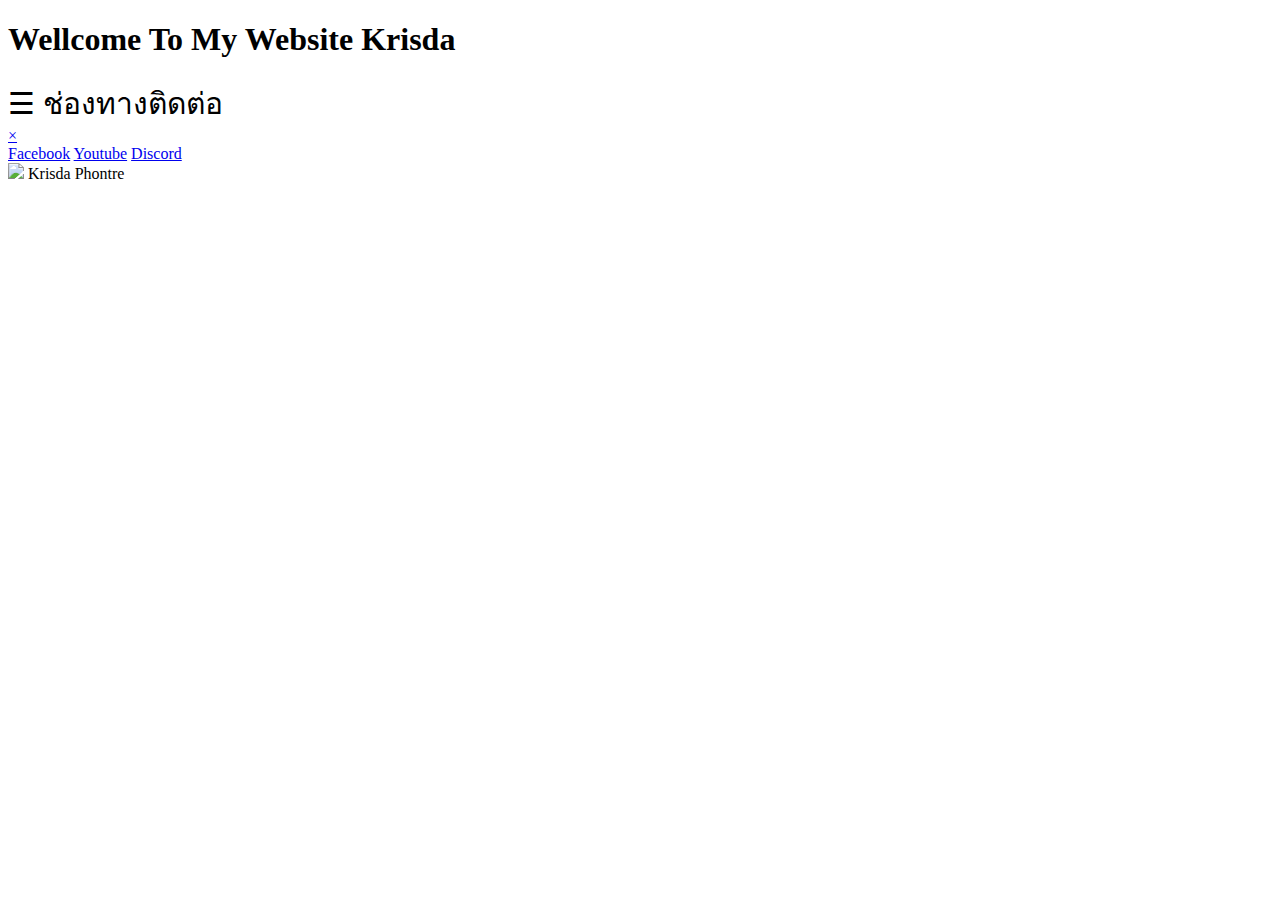
==== My Website/index.html @ 98fb4bca "Create index.html" ====
<!DOCTYPE html>
<html lang="en">
<head>
    <meta charset="UTF-8">
    <meta name="viewport" content="width=device-width, initial-scale=1.0">
    <link rel="stylesheet" href="style.css">
    <link rel="icon" href="./3135715.png">
    <link rel="stylesheet" href="https://cdnjs.cloudflare.com/ajax/libs/font-awesome/4.7.0/css/font-awesome.min.css">
    <title>Krisda Website</title>
</head>
<body>  
    <div class="Wellcome">
        
        <div class="container" onclick="myFunction(this)">
            <div class="bar1"></div>
            <div class="bar2"></div>
            <div class="bar3"></div>
        </div> 
        <h1>Wellcome To My Website Krisda</h1>
    </div>
    
    <span class="text1" style="font-size:30px;cursor:pointer" onclick="openNav()">&#9776; ช่องทางติดต่อ</span>
    <div id="myNav" class="overlay">
        <a href="javascript:void(0)" class="closebtn" onclick="closeNav()">&times;</a>
        <div class="overlay-content">
          <a href="https://web.facebook.com/?_rdc=1&_rdr">Facebook</a>
          <a href="https://www.youtube.com/channel/UCYQKe6khkChIYQjK4Zt1BHQ">Youtube</a>
          <a href="https://discord.com/channels/1103955334093090826/1103984542668308541">Discord</a>
        </div>
        
    </div>

    <div id="mylink" class="icon-bar">
        <div id="Profile">
            <img src="https://s3-us-west-2.amazonaws.com/harriscarney/images/150x150.png"/>
            <span>Krisda Phontre</span>
          </div>
    </div>
<script src="script.js">
</script>
</body>
</html>
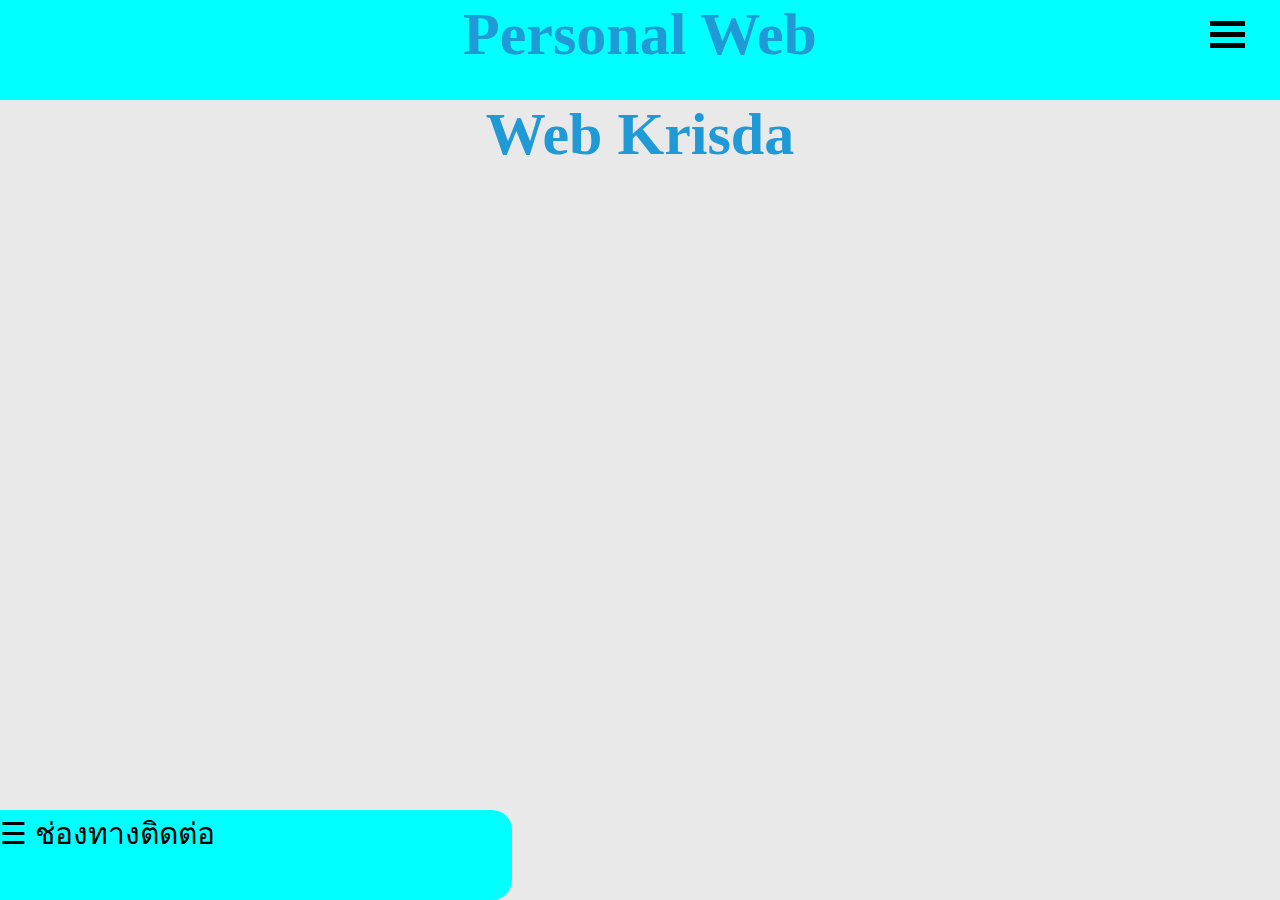
==== commit b3d632ca: "Update index.html" ====
--- a/My Website/index.html
+++ b/My Website/index.html
@@ -8,7 +8,7 @@
     <link rel="stylesheet" href="https://cdnjs.cloudflare.com/ajax/libs/font-awesome/4.7.0/css/font-awesome.min.css">
     <title>Krisda Website</title>
 </head>
-<body>  
+<body background="/My Website/landscape_art_road_127350_1920x1080.jpg">  
     <div class="Wellcome">
         
         <div class="container" onclick="myFunction(this)">
@@ -16,8 +16,9 @@
             <div class="bar2"></div>
             <div class="bar3"></div>
         </div> 
-        <h1>Wellcome To My Website Krisda</h1>
+        <h1>Personal Web</h1>
     </div>
+    
     
     <span class="text1" style="font-size:30px;cursor:pointer" onclick="openNav()">&#9776; ช่องทางติดต่อ</span>
     <div id="myNav" class="overlay">
@@ -29,13 +30,18 @@
         </div>
         
     </div>
-
+    
     <div id="mylink" class="icon-bar">
         <div id="Profile">
             <img src="https://s3-us-west-2.amazonaws.com/harriscarney/images/150x150.png"/>
             <span>Krisda Phontre</span>
           </div>
     </div>
+    <div>
+        <h1 class="h">
+            Web Krisda
+        </h1>
+    </div>
 <script src="script.js">
 </script>
 </body>
--- a/My Website/style.css
+++ b/My Website/style.css
@@ -0,0 +1,177 @@
+* {
+  box-sizing: border-box;
+}
+
+.Wellcome {
+    background-color: aqua;
+    width: 100%;
+    height: 100px;
+    border-radius: 0px;
+}
+
+h1 {
+    font-size: 60px;
+    color: #209ad6;
+    margin: 0;
+    text-align: center;
+
+}
+
+.icon-bar {
+  position: fixed;
+    margin: 3rem 20px;
+    width: 12%;
+    height: 50%;
+    background-color: #555;
+    overflow: auto;
+    border-radius: 10px;
+    display: none;
+    right: 0;
+  }
+
+  .overlay {
+    height: 100%;
+    width: 100%;
+    display: none;
+    position: fixed;
+    z-index: 1;
+    top: 0;
+    left: 0;
+    background-color: rgb(0,0,0);
+    background-color: rgba(0,0,0, 0.9);
+  }
+  
+  .overlay-content {
+    position: relative;
+    top: 25%;
+    width: 100%;
+    text-align: center;
+    margin-top: 30px;
+  }
+  
+  .overlay a {
+    padding: 8px;
+    text-decoration: none;
+    font-size: 36px;
+    color: #818181;
+    display: block;
+    transition: 0.3s;
+  }
+  
+  .overlay a:hover, .overlay a:focus {
+    color: #f1f1f1;
+  }
+  
+  .overlay .closebtn {
+    position: absolute;
+    top: 20px;
+    right: 45px;
+    font-size: 60px;
+  }
+  
+  @media screen and (max-height: 450px) {
+    .overlay a {font-size: 20px}
+    .overlay .closebtn {
+    font-size: 40px;
+    top: 15px;
+    right: 35px;
+    }
+  }
+
+  p {
+    transition: 0.4s;
+    width: 500px;
+}
+#mylink {
+    display: none;
+}
+
+.container {
+  margin: 15px;
+    display: inline-block;
+    cursor: pointer;
+    position: fixed;
+    top: auto;
+    right: 20px;
+}
+
+.bar1, .bar2, .bar3 {
+    width: 35px;
+    height: 5px;
+    background-color: black;
+    margin: 6px 0;
+    transition: 0.4s;
+    
+}
+.change .bar1 {
+    transform:translate(0, 11px) rotate(-45deg);
+}
+
+.change .bar2 {
+    opacity: 0;
+}
+.change .bar3 {
+    transform:translate(0, -11px) rotate(45deg);
+}
+
+.text1 {
+  width: 40%;
+  height: 10%;
+  background-color: aqua;
+  position: fixed;
+  bottom: 0;
+  left: 0;
+  right: 0;
+  border-bottom-right-radius: 20px;
+  border-top-right-radius: 20px;
+}
+
+@import url(https://fonts.googleapis.com/css?family=Oswald:300);
+@import url(https://fonts.googleapis.com/css?family=Abel);
+
+body {
+  margin: 0;
+  overflow: hidden;
+  background: #E9E9E9;
+}
+
+#Profile {
+  position: absolute;
+  margin: auto;
+  top: 0; right: 0; bottom: 60%; left: 0;
+  width: 150px; height: 150px;
+  border-radius: 150px;
+}
+
+#Profile:before {
+  content: '';
+  position: absolute;
+  top: -8px; left: -8px;
+  width: 162px; height: 162px;
+  border-radius: 162px;
+  border: 2px solid #BCBCBC;
+}
+
+#Profile:after {
+  content: '';
+  position: absolute;
+  top: -13px; left: -13px;
+  width: 172px; height: 172px;
+  border-radius: 172px;
+  border: 2px solid #FF9900;
+}
+
+#Profile img {
+  border-radius: 150px;
+}
+
+#Profile span {
+  position: absolute;
+  bottom: -70px;
+  display: block;
+  width: 150px;
+  text-align: center;
+  font-family: 'Oswald';
+  color: #fff;
+  font-size: 25px;
+}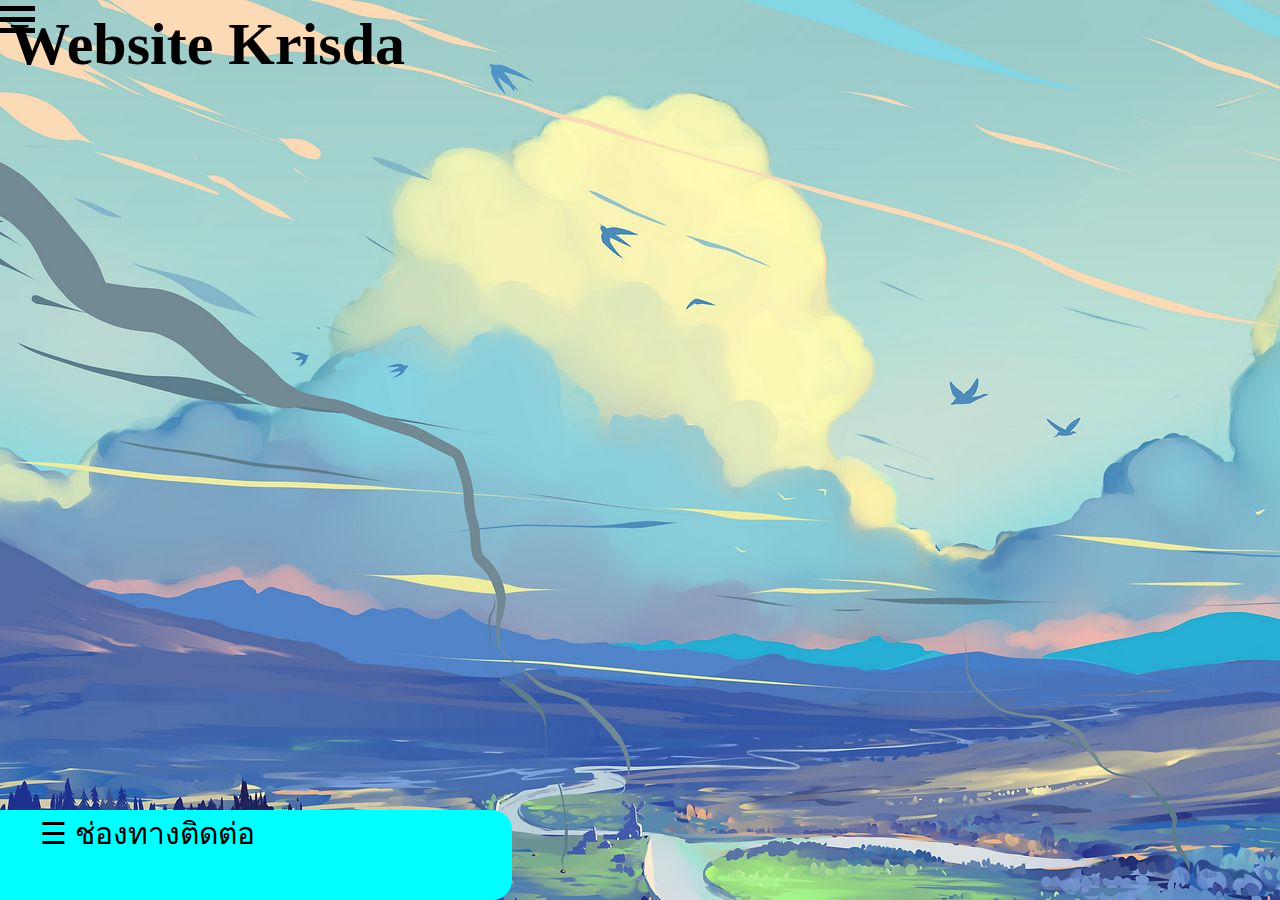
==== commit 72040528: "Update index.html" ====
--- a/My Website/index.html
+++ b/My Website/index.html
@@ -9,18 +9,19 @@
     <title>Krisda Website</title>
 </head>
 <body background="/My Website/landscape_art_road_127350_1920x1080.jpg">  
-    <div class="Wellcome">
-        
-        <div class="container" onclick="myFunction(this)">
+    <div class="logo">
+        <h1>Website Krisda</h1>
+    </div>
+        <div class="content" onclick="myFunction(this)">
             <div class="bar1"></div>
             <div class="bar2"></div>
             <div class="bar3"></div>
-        </div> 
-        <h1>Personal Web</h1>
+        </div>
+    <div class="text1">
+        <div style="font-size:30px;cursor:pointer" onclick="openNav()">
+            <ul>&#9776; ช่องทางติดต่อ</ul>
+        </div>
     </div>
-    
-    
-    <span class="text1" style="font-size:30px;cursor:pointer" onclick="openNav()">&#9776; ช่องทางติดต่อ</span>
     <div id="myNav" class="overlay">
         <a href="javascript:void(0)" class="closebtn" onclick="closeNav()">&times;</a>
         <div class="overlay-content">
@@ -30,17 +31,12 @@
         </div>
         
     </div>
-    
-    <div id="mylink" class="icon-bar">
-        <div id="Profile">
-            <img src="https://s3-us-west-2.amazonaws.com/harriscarney/images/150x150.png"/>
-            <span>Krisda Phontre</span>
-          </div>
-    </div>
-    <div>
-        <h1 class="h">
-            Web Krisda
-        </h1>
+    <div id="mylink" class="container">
+        <div >
+            <div id="Profile">
+                <img src="https://s3-us-west-2.amazonaws.com/harriscarney/images/150x150.png"/>
+            </div>
+        </div>
     </div>
 <script src="script.js">
 </script>
--- a/My Website/style.css
+++ b/My Website/style.css
@@ -1,32 +1,33 @@
 * {
-  box-sizing: border-box;
+  margin: 0;
 }
 
 .Wellcome {
     background-color: aqua;
     width: 100%;
     height: 100px;
-    border-radius: 0px;
+    border-radius: 30px;
 }
 
-h1 {
+h1{
     font-size: 60px;
-    color: #209ad6;
+    color:black;
     margin: 0;
-    text-align: center;
+    position: fixed;
+    left: 10px;
+    top: 10px;
 
 }
-
 .icon-bar {
   position: fixed;
-    margin: 3rem 20px;
-    width: 12%;
-    height: 50%;
-    background-color: #555;
-    overflow: auto;
-    border-radius: 10px;
-    display: none;
-    right: 0;
+  margin: 10px;
+  width: 12%;
+  height: 800px;
+  background-color: #5FBDFF;
+  overflow: auto;
+  border-radius: 10px;
+  display: none;
+  right: 0;
   }
 
   .overlay {
@@ -91,7 +92,7 @@
     display: inline-block;
     cursor: pointer;
     position: fixed;
-    top: auto;
+    top: 10px;
     right: 20px;
 }
 
@@ -121,19 +122,12 @@
   position: fixed;
   bottom: 0;
   left: 0;
-  right: 0;
   border-bottom-right-radius: 20px;
   border-top-right-radius: 20px;
 }
 
 @import url(https://fonts.googleapis.com/css?family=Oswald:300);
 @import url(https://fonts.googleapis.com/css?family=Abel);
-
-body {
-  margin: 0;
-  overflow: hidden;
-  background: #E9E9E9;
-}
 
 #Profile {
   position: absolute;
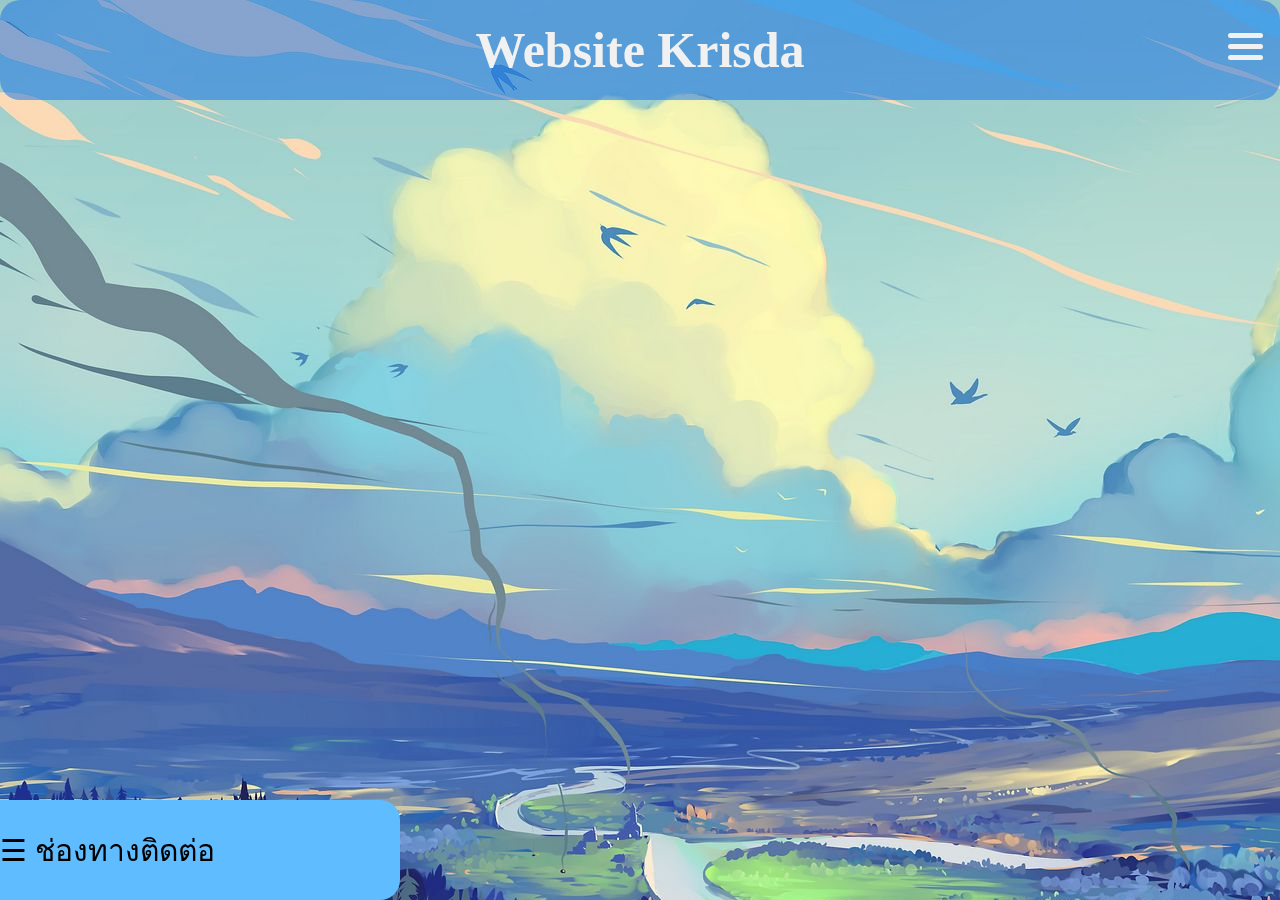
==== commit a007bd3c: "Merge branch 'main' of https://github.com/KrisdaPhontre/KrisdaPhontre.github002.io" ====
--- a/My Website/index.html
+++ b/My Website/index.html
@@ -12,7 +12,7 @@
     <div class="logo">
         <h1>Website Krisda</h1>
     </div>
-        <div class="content" onclick="myFunction(this)">
+        <div class="content" onclick="myFunctions(this)">
             <div class="bar1"></div>
             <div class="bar2"></div>
             <div class="bar3"></div>
@@ -25,17 +25,19 @@
     <div id="myNav" class="overlay">
         <a href="javascript:void(0)" class="closebtn" onclick="closeNav()">&times;</a>
         <div class="overlay-content">
-          <a href="https://web.facebook.com/?_rdc=1&_rdr">Facebook</a>
+          <a href="https://web.facebook.com/beta.cch/">Facebook</a>
           <a href="https://www.youtube.com/channel/UCYQKe6khkChIYQjK4Zt1BHQ">Youtube</a>
           <a href="https://discord.com/channels/1103955334093090826/1103984542668308541">Discord</a>
         </div>
         
     </div>
-    <div id="mylink" class="container">
-        <div >
+    <div id="mylink" class="menu">
+        <div class="h2">
             <div id="Profile">
-                <img src="https://s3-us-west-2.amazonaws.com/harriscarney/images/150x150.png"/>
+                <img src="/My Website/404504678_1352435225639264_6617697734624712467_n.jpg"/>
             </div>
+            <center><h2>Krisda</h2></center>
+            <p>นาย กฤษฎา พลตรี สทท1/1 เลขที่ 2</p>
         </div>
     </div>
 <script src="script.js">
--- a/My Website/style.css
+++ b/My Website/style.css
@@ -1,161 +1,148 @@
 * {
-  margin: 0;
+  margin: 0;  padding: 0;
+  box-sizing: border-box;
 }
 
-.Wellcome {
-    background-color: aqua;
-    width: 100%;
-    height: 100px;
-    border-radius: 30px;
+  .overlay {
+  height: 100%;
+  width: 0;
+  position: fixed;
+  z-index: 1;
+  left: 0;
+  top: 0;
+  background-color: rgb(0,0,0);
+  background-color: rgba(0,0,0, 0.9);
+  overflow-x: hidden;
+  transition: 0.5s;
 }
 
-h1{
-    font-size: 60px;
-    color:black;
-    margin: 0;
-    position: fixed;
-    left: 10px;
-    top: 10px;
-
-}
-.icon-bar {
-  position: fixed;
-  margin: 10px;
-  width: 12%;
-  height: 800px;
-  background-color: #5FBDFF;
-  overflow: auto;
-  border-radius: 10px;
-  display: none;
-  right: 0;
+  .overlay-content {
+  position: relative;
+  top: 25%;
+  width: 100%;
+  text-align: center;
+  margin-top: 30px;
   }
 
-  .overlay {
-    height: 100%;
-    width: 100%;
-    display: none;
-    position: fixed;
-    z-index: 1;
-    top: 0;
-    left: 0;
-    background-color: rgb(0,0,0);
-    background-color: rgba(0,0,0, 0.9);
+  .overlay a {
+  padding: 8px;
+  text-decoration: none;
+  font-size: 36px;
+  color: #818181;
+  display: block;
+  transition: 0.3s;
   }
-  
-  .overlay-content {
-    position: relative;
-    top: 25%;
-    width: 100%;
-    text-align: center;
-    margin-top: 30px;
+
+  .overlay a:hover, .overlay a:focus {
+  color: #f1f1f1;
   }
-  
-  .overlay a {
-    padding: 8px;
-    text-decoration: none;
-    font-size: 36px;
-    color: #818181;
-    display: block;
-    transition: 0.3s;
+
+  .overlay .closebtn {
+  position: absolute;
+  top: 20px;  right: 45px;
+  font-size: 60px;
   }
-  
-  .overlay a:hover, .overlay a:focus {
-    color: #f1f1f1;
-  }
-  
+
+  @media screen and (max-height: 450px) {
+  .overlay a {font-size: 20px}
   .overlay .closebtn {
-    position: absolute;
-    top: 20px;
-    right: 45px;
-    font-size: 60px;
-  }
-  
-  @media screen and (max-height: 450px) {
-    .overlay a {font-size: 20px}
-    .overlay .closebtn {
     font-size: 40px;
     top: 15px;
     right: 35px;
     }
   }
-
-  p {
-    transition: 0.4s;
-    width: 500px;
+.menu-active {
+  display: block !important;
 }
-#mylink {
-    display: none;
+.menu {
+  width: 200px;
+  height: 500px;
+  margin: 10px;
+  position: fixed;
+  background-color: #5FBDFF;
+  border-radius: 20px;
+  display: none;
+  justify-content: center;
+  right: 0;
+}
+.logo h1 {
+  font-size: 50px;
 }
 
-.container {
-  margin: 15px;
-    display: inline-block;
-    cursor: pointer;
-    position: fixed;
-    top: 10px;
-    right: 20px;
+.logo {
+  width: 100%; height: 100px;
+  background-color: rgba(17, 110, 231, 0.5);
+  color: #f1f1f1;
+  border-radius: 20px;
+  display: flex;
+  justify-content: center;
+  align-items: center;
+}
+.content {
+  position: fixed;
+  top: 10px; right: 0;
+  margin: 17px;
 }
 
 .bar1, .bar2, .bar3 {
-    width: 35px;
-    height: 5px;
-    background-color: black;
-    margin: 6px 0;
-    transition: 0.4s;
-    
-}
-.change .bar1 {
-    transform:translate(0, 11px) rotate(-45deg);
+  width: 35px;  height: 5px;
+  background-color: #f1f1f1;
+  margin: 6px 0;
+  transition: 0.4s;
+  border-radius: 10px;
 }
 
+.change .bar1 {
+  transform:translate(0, 11px) rotate(-45deg);
+}
 .change .bar2 {
-    opacity: 0;
+  opacity: 0;
 }
 .change .bar3 {
-    transform:translate(0, -11px) rotate(45deg);
+  transform:translate(0, -11px) rotate(45deg);
 }
 
-.text1 {
-  width: 40%;
-  height: 10%;
-  background-color: aqua;
+.text1{
+  background-color: #5FBDFF;
+  width: 400px;  height: 100px;
+  border-top-right-radius: 20px;
+  border-bottom-right-radius: 20px;
   position: fixed;
-  bottom: 0;
-  left: 0;
-  border-bottom-right-radius: 20px;
-  border-top-right-radius: 20px;
+  bottom: 0; left: 0;
+  display: flex;
+  align-items: center;
+  overflow-x: hidden;
+  transition: 0.5s;
 }
 
-@import url(https://fonts.googleapis.com/css?family=Oswald:300);
-@import url(https://fonts.googleapis.com/css?family=Abel);
+
+.h2 h2 {
+  margin-top: 20px;
+  color: #f1f1f1;
+  background-color: #000;
+  border-radius: 20px;
+}
+
+.h2 p {
+  margin: 10px;
+  color: #000;
+}
+
+
+ul:hover {
+  color: #f1f1f1;
+}
 
 #Profile {
-  position: absolute;
-  margin: auto;
-  top: 0; right: 0; bottom: 60%; left: 0;
+  margin: 0 auto;
   width: 150px; height: 150px;
   border-radius: 150px;
 }
 
-#Profile:before {
-  content: '';
-  position: absolute;
-  top: -8px; left: -8px;
-  width: 162px; height: 162px;
-  border-radius: 162px;
-  border: 2px solid #BCBCBC;
-}
-
-#Profile:after {
-  content: '';
-  position: absolute;
-  top: -13px; left: -13px;
-  width: 172px; height: 172px;
-  border-radius: 172px;
-  border: 2px solid #FF9900;
-}
-
 #Profile img {
+  margin-top: 10px;
+  width: 150px;
+  height: 150px;
   border-radius: 150px;
 }
 
@@ -168,4 +155,4 @@
   font-family: 'Oswald';
   color: #fff;
   font-size: 25px;
-}+}
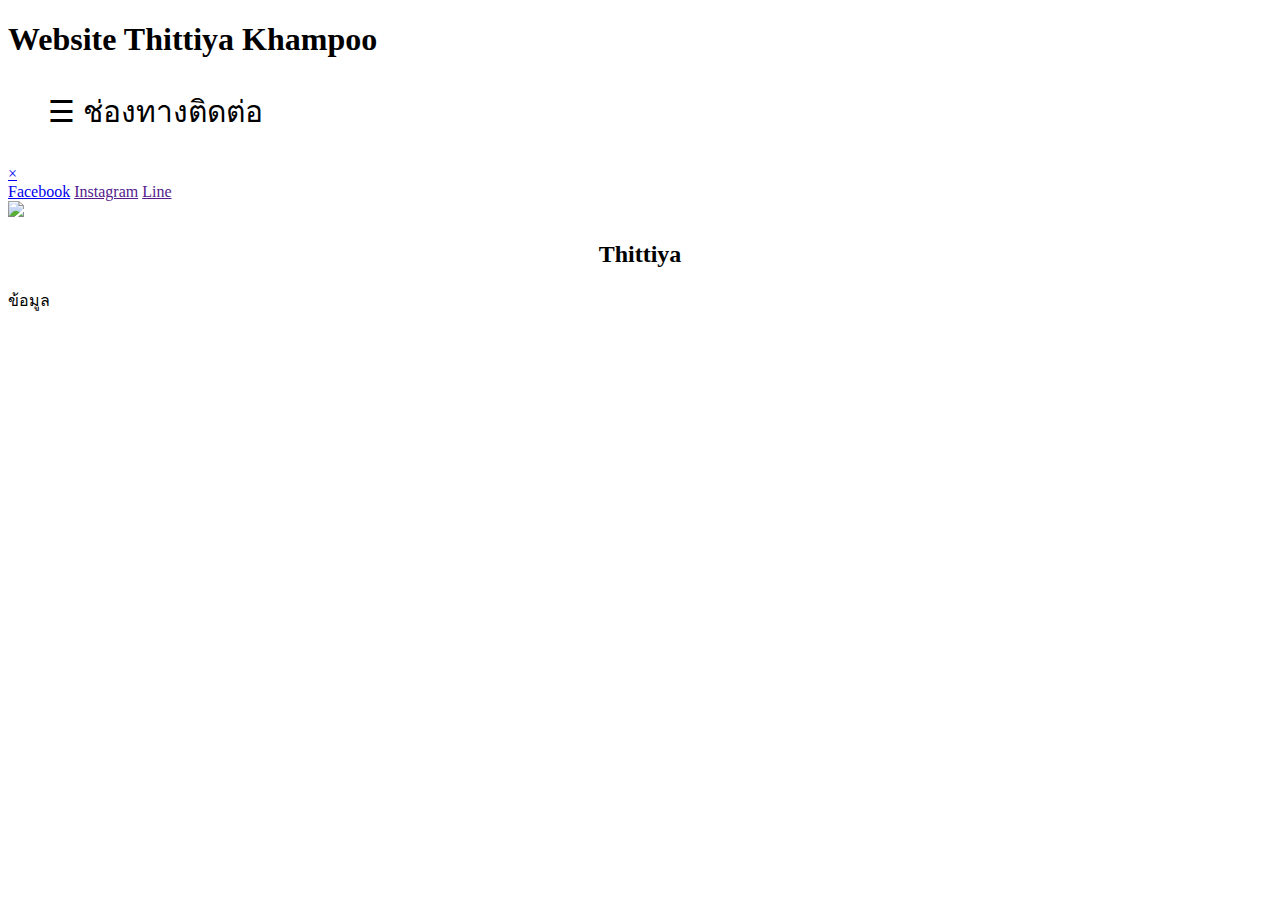
==== commit 2d7b10b5: "Merge branch 'main' of https://github.com/KrisdaPhontre/KrisdaPhontre.github002.io" ====
--- a/My Website/index.html
+++ b/My Website/index.html
@@ -8,9 +8,9 @@
     <link rel="stylesheet" href="https://cdnjs.cloudflare.com/ajax/libs/font-awesome/4.7.0/css/font-awesome.min.css">
     <title>Krisda Website</title>
 </head>
-<body background="/My Website/landscape_art_road_127350_1920x1080.jpg">  
+<body background="รูปพื้นหลัง">  
     <div class="logo">
-        <h1>Website Krisda</h1>
+        <h1>Website Thittiya Khampoo</h1>
     </div>
         <div class="content" onclick="myFunctions(this)">
             <div class="bar1"></div>
@@ -25,21 +25,24 @@
     <div id="myNav" class="overlay">
         <a href="javascript:void(0)" class="closebtn" onclick="closeNav()">&times;</a>
         <div class="overlay-content">
-          <a href="https://web.facebook.com/beta.cch/">Facebook</a>
-          <a href="https://www.youtube.com/channel/UCYQKe6khkChIYQjK4Zt1BHQ">Youtube</a>
-          <a href="https://discord.com/channels/1103955334093090826/1103984542668308541">Discord</a>
+          <a href="https://www.facebook.com/ae.yr.54">Facebook</a>
+          <a href="">Instagram</a>
+          <a href="">Line</a>
         </div>
         
     </div>
     <div id="mylink" class="menu">
-        <div class="h2">
             <div id="Profile">
-                <img src="/My Website/404504678_1352435225639264_6617697734624712467_n.jpg"/>
+                <img src="รูปโปร"/>
             </div>
-            <center><h2>Krisda</h2></center>
-            <p>นาย กฤษฎา พลตรี สทท1/1 เลขที่ 2</p>
-        </div>
+            <div class="flex">
+            </div>
+        <div class="HDM"> 
+            <center><h2>Thittiya</h2></center>
+            <p>ข้อมูล</p>
+        </div> 
     </div>
+    
 <script src="script.js">
 </script>
 </body>
